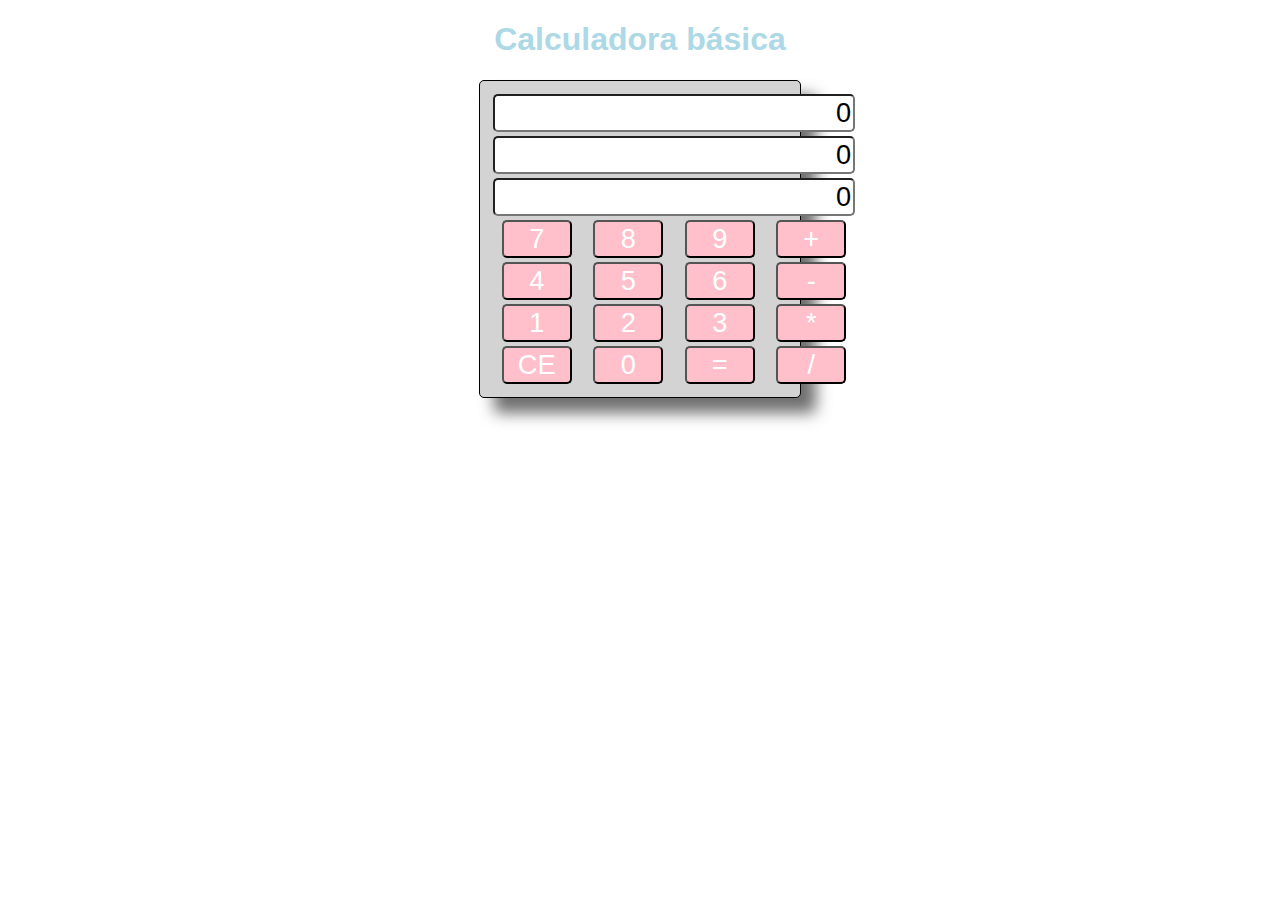
==== calculadora/index.html @ c136da84 "Dibujo de calculadora HTML+CSS" ====
<!DOCTYPE html>
<html lang="es">
<head>
	<meta charset="UTF-8">
	<title>Calculadora básica</title>
	<link rel="stylesheet" href="css/estilos.css">
</head>
<body>
	<h1>Calculadora básica</h1>
	<form action="#" name="calculadora">
		<table>
		<tr>
			<td colspan=4>
				<input type="text" size=20 value=0 name="operando1">
			</td>
		</tr>
		<tr>
			<td colspan=4>
				<input type="text" size=20 value=0 name="operando2">
			</td>
		</tr>
		<tr>
			<td colspan=4>
				<input type="text" size=20 value=0 name="resultado">
			</td>
		</tr>
		<tr>
			<td><input type="button" value=7></td>
		    <td><input type="button" value=8></td>
			<td><input type="button" value=9></td>
			<td><input type="button" value=+></td>
		</tr>
		<tr>
			<td><input type="button" value=4></td>
		    <td><input type="button" value=5></td>
			<td><input type="button" value=6></td>
			<td><input type="button" value=-></td>
		</tr>
		<tr>
			<td><input type="button" value=1></td>
		    <td><input type="button" value=2></td>
			<td><input type="button" value=3></td>
			<td><input type="button" value=*></td>
		</tr>
		<tr>
			<td><input type="button" value="CE"></td>
		    <td><input type="button" value=0></td>
			<td><input type="button" value==></td>
			<td><input type="button" value=/></td>
		</tr>
		</table>
	</form>
</body>
</html>
---- calculadora/css/estilos.css ----
body 
{
	font-size: 16px;
	margin: 0 auto;
	max-width: 1024px;
	text-align: center;
}

form 
{
	background: lightgray;
	border: 1px solid black;
	border-radius: 5px;
	box-shadow: 15px 15px 15px rgba(50,50,50,0.7);
	margin: 0 auto;
	padding: 10px;
	width: 300px;
}
form input
{
	border-radius: 5px;
	font-size: 1.7em;
}

form input[type="text"]
{
	text-align: right;
}

form input[type="button"]
{
	background: pink;
	color: white;
	width: 70px;
}

h1
{
	color: lightblue;
	font-family: 'Open Sans Condensed', sans-serif;
}
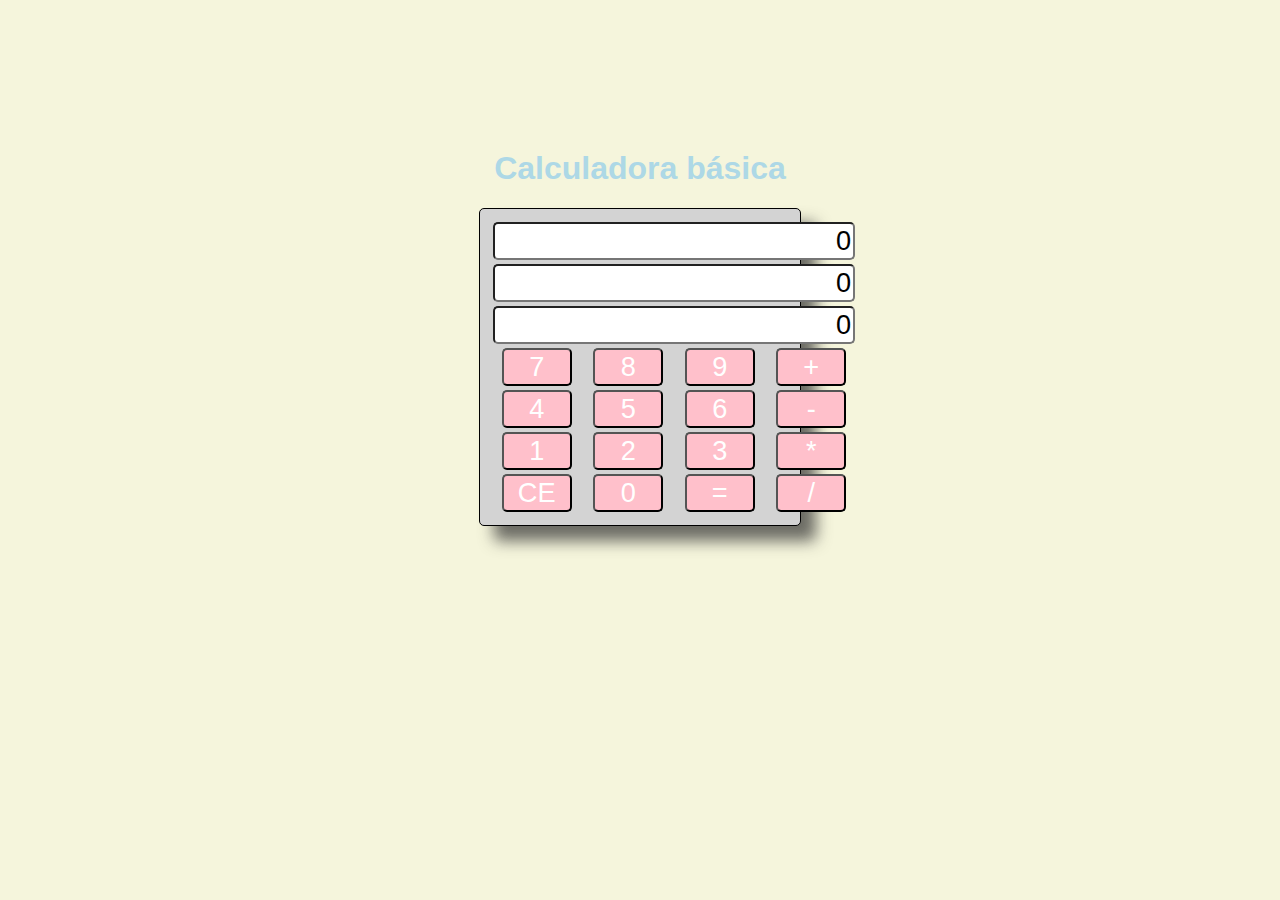
==== commit ac1606d9: "Eventos principales de calculadora, falta borrar" ====
--- a/calculadora/index.html
+++ b/calculadora/index.html
@@ -4,6 +4,7 @@
 	<meta charset="UTF-8">
 	<title>Calculadora básica</title>
 	<link rel="stylesheet" href="css/estilos.css">
+	<script  src="js/calculadora.js"></script>
 </head>
 <body>
 	<h1>Calculadora básica</h1>
@@ -25,28 +26,28 @@
 			</td>
 		</tr>
 		<tr>
-			<td><input type="button" value=7></td>
-		    <td><input type="button" value=8></td>
-			<td><input type="button" value=9></td>
-			<td><input type="button" value=+></td>
+			<td><input type="button" value="7" onclick="numeros('7');"></td>
+		    <td><input type="button" value="8" onclick="numeros(this.value);"></td>
+			<td><input type="button" value="9" onclick="numeros(this.value);"></td>
+			<td><input type="button" value="+"  onclick="operadores(this.value);"></td>
 		</tr>
 		<tr>
-			<td><input type="button" value=4></td>
-		    <td><input type="button" value=5></td>
-			<td><input type="button" value=6></td>
-			<td><input type="button" value=-></td>
+			<td><input type="button" value="4" onclick="numeros(this.value);"></td>
+		    <td><input type="button" value="5" onclick="numeros(this.value);"></td>
+			<td><input type="button" value="6" onclick="numeros(this.value);"></td>
+			<td><input type="button" value="-" onclick="operadores(this.value);"></td>
 		</tr>
 		<tr>
-			<td><input type="button" value=1></td>
-		    <td><input type="button" value=2></td>
-			<td><input type="button" value=3></td>
-			<td><input type="button" value=*></td>
+			<td><input type="button" value="1" onclick="numeros(this.value);"></td>
+		    <td><input type="button" value="2" onclick="numeros(this.value);"></td>
+			<td><input type="button" value="3" onclick="numeros(this.value);"></td>
+			<td><input type="button" value="*" onclick="operadores(this.value);"></td>
 		</tr>
 		<tr>
 			<td><input type="button" value="CE"></td>
-		    <td><input type="button" value=0></td>
-			<td><input type="button" value==></td>
-			<td><input type="button" value=/></td>
+		    <td><input type="button" value="0" onclick="numeros(this.value);"></td>
+			<td><input type="button" value="=" onclick="igual();"></td>
+			<td><input type="button" value="/" onclick="operadores(this.value);"></td>
 		</tr>
 		</table>
 	</form>
--- a/calculadora/css/estilos.css
+++ b/calculadora/css/estilos.css
@@ -1,7 +1,9 @@
 body 
 {
+	background: beige;
 	font-size: 16px;
 	margin: 0 auto;
+	margin-top: 150px;
 	max-width: 1024px;
 	text-align: center;
 }
